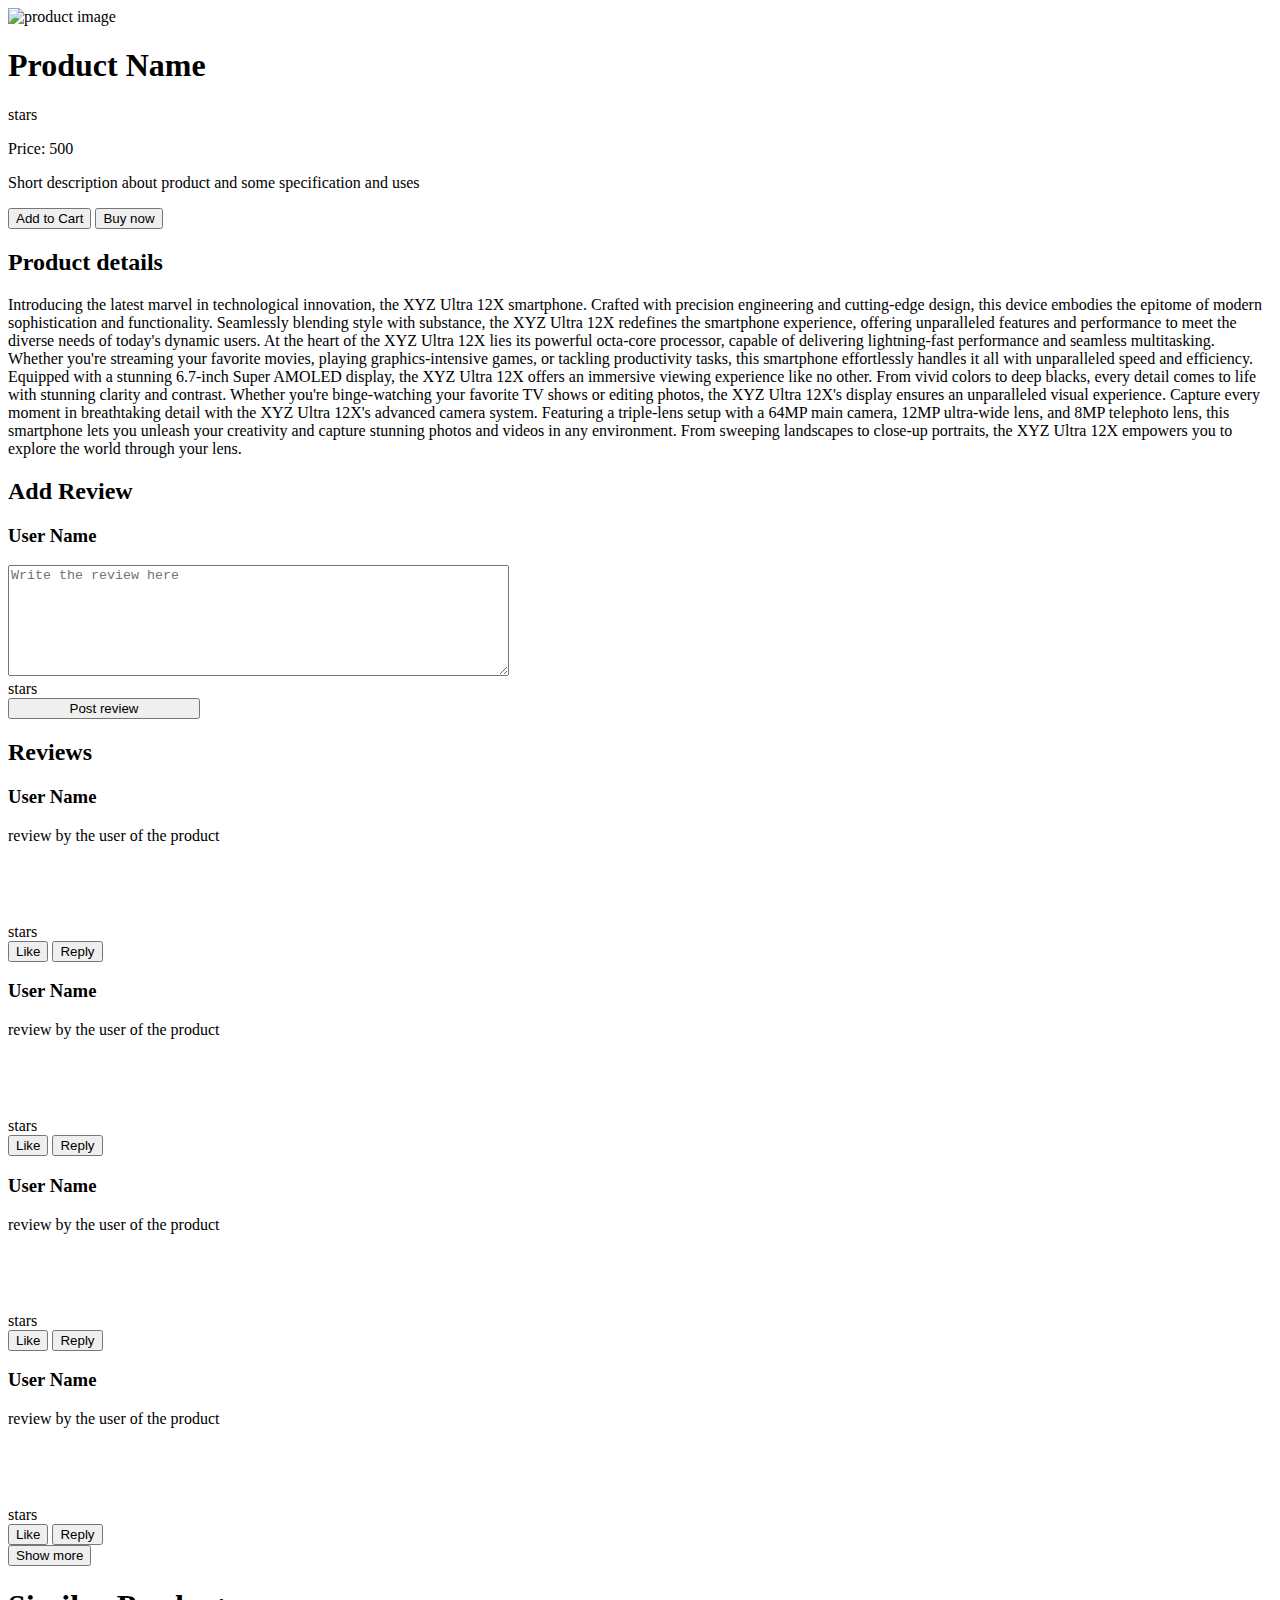
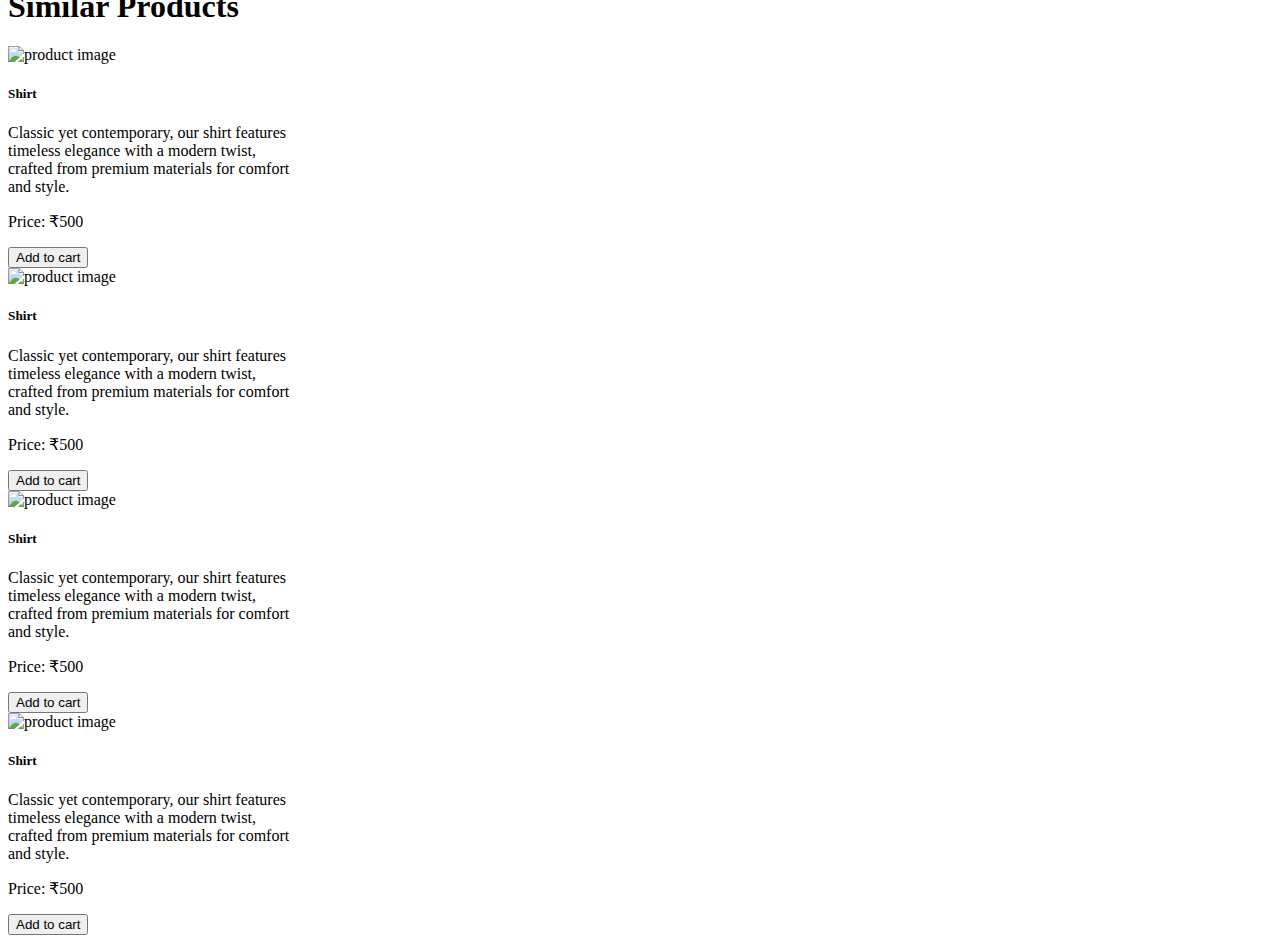
==== productPage.html @ 3041bf9c "product page added" ====
<!DOCTYPE html>
<html lang="en">
<head>
    <meta charset="UTF-8">
    <meta name="viewport" content="width=device-width, initial-scale=1.0">
    <link href="https://cdn.jsdelivr.net/npm/bootstrap@5.0.2/dist/css/bootstrap.min.css" rel="stylesheet" integrity="sha384-EVSTQN3/azprG1Anm3QDgpJLIm9Nao0Yz1ztcQTwFspd3yD65VohhpuuCOmLASjC" crossorigin="anonymous">
    <title>Product Page</title>
    <script src="https://cdn.jsdelivr.net/npm/bootstrap@5.3.3/dist/js/bootstrap.bundle.min.js" integrity="sha384-YvpcrYf0tY3lHB60NNkmXc5s9fDVZLESaAA55NDzOxhy9GkcIdslK1eN7N6jIeHz" crossorigin="anonymous"></script>
</head>
<body>
    <div class="product-page">
        <div class="product-app-desc">
            <img src="./photos/" alt="product image">
            <div class="desc">
                <h1>
                    Product Name
                </h1>
                <div class="rating-box">
                    stars
                </div>
                <p class="price">
                    Price: 500
                </p>
                <p class="short-desc">
                    Short description about product and some specification and uses
                </p>
                <div class="btns-container">
                    <button type="button" class="btn btn-light btn-outline-dark">
                        Add to Cart
                    </button>
                    <button type="button" class="btn btn-dark">
                        Buy now
                    </button>
                </div>
            </div>
        </div>
        <div class="product-details">
            <h2 class="heading-product-details">Product details</h2>
            <p class="details">
                Introducing the latest marvel in technological innovation, the XYZ Ultra 12X smartphone. Crafted with precision engineering and cutting-edge design, this device embodies the epitome of modern sophistication and functionality. Seamlessly blending style with substance, the XYZ Ultra 12X redefines the smartphone experience, offering unparalleled features and performance to meet the diverse needs of today's dynamic users.

                At the heart of the XYZ Ultra 12X lies its powerful octa-core processor, capable of delivering lightning-fast performance and seamless multitasking. Whether you're streaming your favorite movies, playing graphics-intensive games, or tackling productivity tasks, this smartphone effortlessly handles it all with unparalleled speed and efficiency.

                Equipped with a stunning 6.7-inch Super AMOLED display, the XYZ Ultra 12X offers an immersive viewing experience like no other. From vivid colors to deep blacks, every detail comes to life with stunning clarity and contrast. Whether you're binge-watching your favorite TV shows or editing photos, the XYZ Ultra 12X's display ensures an unparalleled visual experience.

                Capture every moment in breathtaking detail with the XYZ Ultra 12X's advanced camera system. Featuring a triple-lens setup with a 64MP main camera, 12MP ultra-wide lens, and 8MP telephoto lens, this smartphone lets you unleash your creativity and capture stunning photos and videos in any environment. From sweeping landscapes to close-up portraits, the XYZ Ultra 12X empowers you to explore the world through your lens.

            </p>
        </div>
        <div class="reviews-section d-flex flex-column">
            <h2 class="mx-5 my-5">
                Add Review
            </h2>
            <div class="add-review-container d-flex justify-content-center">
                <div class="add-review-card">
                    <div class="card mb-3" style="max-width: 34rem;">
                        <div class="card-header">
                            <div class="pfp-icon">

                            </div>
                            <h3 class="review-user-name">
                                User Name
                            </h3>
                        </div>
                        <div class="card-body">
                            <textarea name="review-desc" id="review-desc" cols="60" rows="7" placeholder="Write the review here"></textarea>
                          </div>
                        <div class="card-footer bg-transparent d-flex justify-content-between">
                            <div class="add-rating">
                                stars
                            </div>
                            <button type="button" class="btn btn-dark" style="width: 12rem;">Post review</button>
                        </div>
                      </div>
                </div>
            </div>
            <h2 class="mx-5">Reviews</h2>
            <div class="all-reviews d-flex flex-column align-items-center">
                <div class="row row-cols-1 row-cols-md-4 mx-2 my-2 g-5 d-flex justify-content-center">
                    <div class="col">
                        <div class="review-card">
                            <div class="card mb-3" style="max-width: 26rem;">
                                <div class="card-header">
                                    <div class="pfp-icon">
        
                                    </div>
                                    <h3 class="review-user-name">
                                        User Name
                                    </h3>
                                </div>
                                <div class="card-body">
                                    <div class="review-desc-by-user" style="height: 6rem;">
                                        review by the user of the product 
                                    </div>
                                  </div>
                                <div class="card-footer bg-transparent d-flex justify-content-between">
                                    <div class="rating">
                                        stars
                                    </div>
                                    <div class="like-reply-container d-flex justify-content-end">
                                        <button type="button" class="btn btn-light btn-outline-dark mx-2">Like</button>
                                        <button type="button" class="btn btn-dark mx-2">Reply</button>
                                    </div>
                                </div>
                              </div>
                        </div>
                    </div>
                    <div class="col">
                        <div class="review-card">
                            <div class="card mb-3" style="max-width: 26rem;">
                                <div class="card-header">
                                    <div class="pfp-icon">
        
                                    </div>
                                    <h3 class="review-user-name">
                                        User Name
                                    </h3>
                                </div>
                                <div class="card-body">
                                    <div class="review-desc-by-user" style="height: 6rem;">
                                        review by the user of the product 
                                    </div>
                                  </div>
                                <div class="card-footer bg-transparent d-flex justify-content-between">
                                    <div class="rating">
                                        stars
                                    </div>
                                    <div class="like-reply-container d-flex justify-content-end">
                                        <button type="button" class="btn btn-light btn-outline-dark mx-2">Like</button>
                                        <button type="button" class="btn btn-dark mx-2">Reply</button>
                                    </div>
                                </div>
                              </div>
                        </div>
                    </div>
                    <div class="col">
                        <div class="review-card">
                            <div class="card mb-3" style="max-width: 26rem;">
                                <div class="card-header">
                                    <div class="pfp-icon">
        
                                    </div>
                                    <h3 class="review-user-name">
                                        User Name
                                    </h3>
                                </div>
                                <div class="card-body">
                                    <div class="review-desc-by-user" style="height: 6rem;">
                                        review by the user of the product 
                                    </div>
                                  </div>
                                <div class="card-footer bg-transparent d-flex justify-content-between">
                                    <div class="rating">
                                        stars
                                    </div>
                                    <div class="like-reply-container d-flex justify-content-end">
                                        <button type="button" class="btn btn-light btn-outline-dark mx-2">Like</button>
                                        <button type="button" class="btn btn-dark mx-2">Reply</button>
                                    </div>
                                </div>
                              </div>
                        </div>
                    </div>
                    <div class="col">
                        <div class="review-card">
                            <div class="card mb-3" style="max-width: 26rem;">
                                <div class="card-header">
                                    <div class="pfp-icon">
        
                                    </div>
                                    <h3 class="review-user-name">
                                        User Name
                                    </h3>
                                </div>
                                <div class="card-body">
                                    <div class="review-desc-by-user" style="height: 6rem;">
                                        review by the user of the product 
                                    </div>
                                  </div>
                                <div class="card-footer bg-transparent d-flex justify-content-between">
                                    <div class="rating">
                                        stars
                                    </div>
                                    <div class="like-reply-container d-flex justify-content-end">
                                        <button type="button" class="btn btn-light btn-outline-dark mx-2">Like</button>
                                        <button type="button" class="btn btn-dark mx-2">Reply</button>
                                    </div>
                                </div>
                              </div>
                        </div>
                    </div>
                </div>
                <button type="button" class="btn dropdown-toggle">Show more</button>                    
                </div>
            </div>
        </div>
        <div class="featured-products-container">
            <h1 class="mx-5 my-5">
                Similar Products
            </h1>
            <div class="row row-cols-1 row-cols-md-4 mx-2 my-2 g-5">
                <div class="col">
                    <div class="card" style="width: 18rem;">
                        <img src="./photos/product.png" class="card-img-top" alt="product image">
                        <div class="card-body">
                            <h5 class="card-title">
                                Shirt
                            </h5>
                            <p class="card-text">
                                Classic yet contemporary, our shirt features timeless elegance with a modern twist, crafted from premium materials for comfort and style.
                            </p>
                            <p class="card-text">
                                Price: &#x20B9;500
                            </p>
                            <div class="d-grid gap-2 d-md-flex justify-content-md-end">
                                <button class="btn btn-primary me-md-2" type="button">Add to cart</button>
                            </div>
                        </div>
                    </div>  
                </div>
                <div class="col">
                    <div class="card" style="width: 18rem;">
                        <img src="./photos/product.png" class="card-img-top" alt="product image">
                        <div class="card-body">
                            <h5 class="card-title">
                                Shirt
                            </h5>
                            <p class="card-text">
                                Classic yet contemporary, our shirt features timeless elegance with a modern twist, crafted from premium materials for comfort and style.
                            </p>
                            <p class="card-text">
                                Price: &#x20B9;500
                            </p>
                            <div class="d-grid gap-2 d-md-flex justify-content-md-end">
                                <button class="btn btn-primary me-md-2" type="button">Add to cart</button>
                            </div>
                        </div>
                    </div>  
                </div>
                <div class="col">
                    <div class="card" style="width: 18rem;">
                        <img src="./photos/product.png" class="card-img-top" alt="product image">
                        <div class="card-body">
                            <h5 class="card-title">
                                Shirt
                            </h5>
                            <p class="card-text">
                                Classic yet contemporary, our shirt features timeless elegance with a modern twist, crafted from premium materials for comfort and style.
                            </p>
                            <p class="card-text">
                                Price: &#x20B9;500
                            </p>
                            <div class="d-grid gap-2 d-md-flex justify-content-md-end">
                                <button class="btn btn-primary me-md-2" type="button">Add to cart</button>
                            </div>
                        </div>
                    </div>  
                </div>
                <div class="col">
                    <div class="card" style="width: 18rem;">
                        <img src="./photos/product.png" class="card-img-top" alt="product image">
                        <div class="card-body">
                            <h5 class="card-title">
                                Shirt
                            </h5>
                            <p class="card-text">
                                Classic yet contemporary, our shirt features timeless elegance with a modern twist, crafted from premium materials for comfort and style.
                            </p>
                            <p class="card-text">
                                Price: &#x20B9;500
                            </p>
                            <div class="d-grid gap-2 d-md-flex justify-content-md-end">
                                <button class="btn btn-primary me-md-2" type="button">Add to cart</button>
                            </div>
                        </div>
                    </div>  
                </div>
            </div>
        </div>
    </div>
</body>
</html>
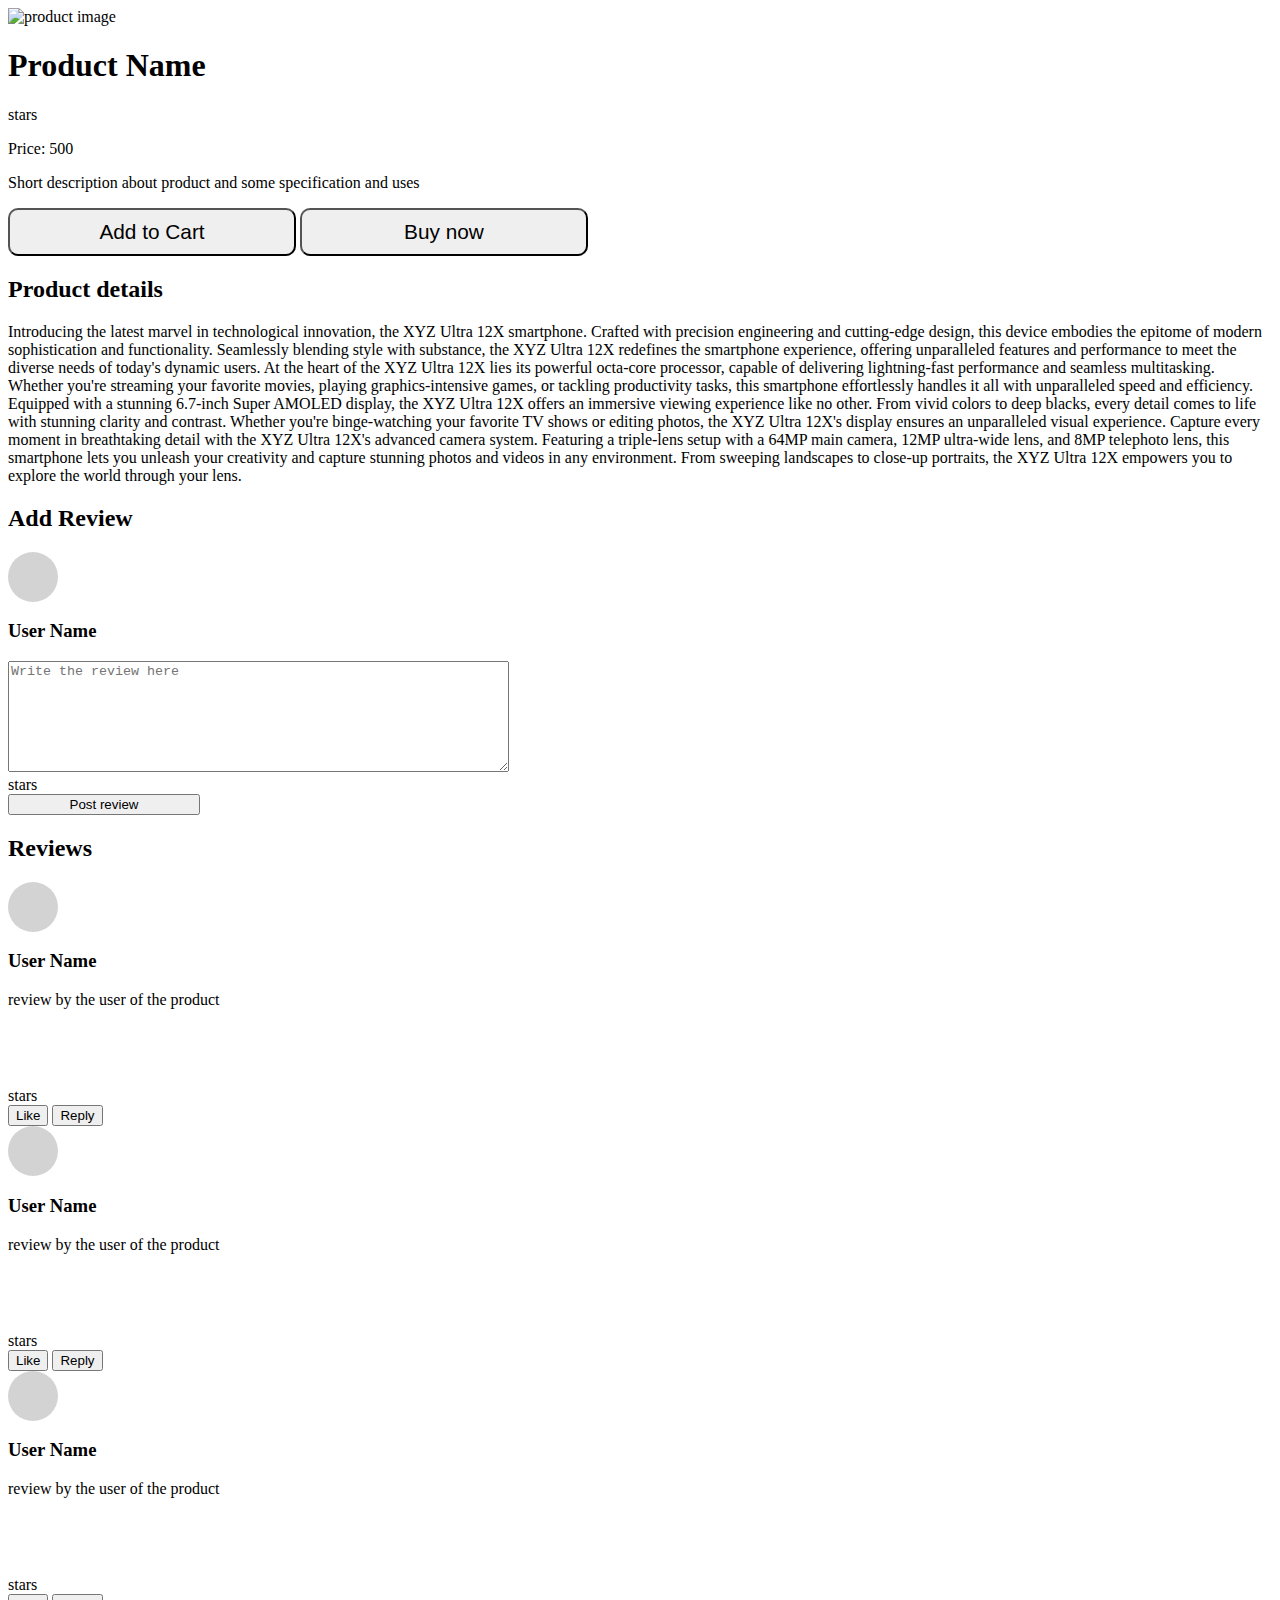
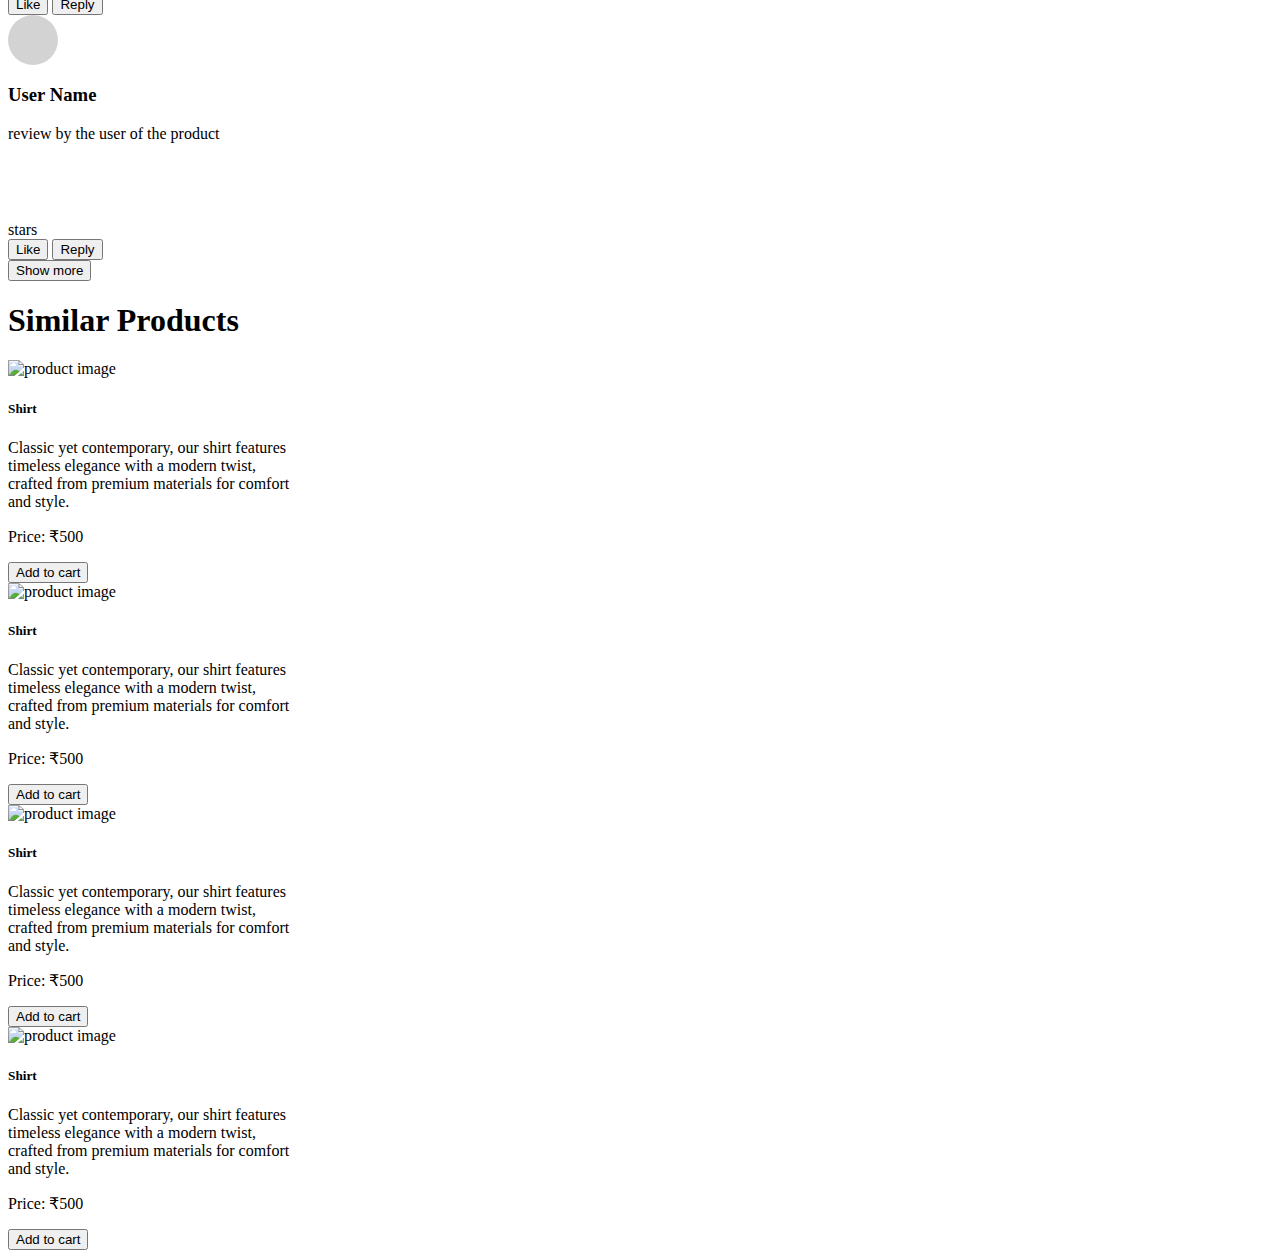
==== commit 2e86e547: "Merge pull request #2 from 22Mohit22/main" ====
--- a/productPage.html
+++ b/productPage.html
@@ -4,39 +4,40 @@
     <meta charset="UTF-8">
     <meta name="viewport" content="width=device-width, initial-scale=1.0">
     <link href="https://cdn.jsdelivr.net/npm/bootstrap@5.0.2/dist/css/bootstrap.min.css" rel="stylesheet" integrity="sha384-EVSTQN3/azprG1Anm3QDgpJLIm9Nao0Yz1ztcQTwFspd3yD65VohhpuuCOmLASjC" crossorigin="anonymous">
+    <link rel="stylesheet" href="./styles/productPage-styles.css">
     <title>Product Page</title>
     <script src="https://cdn.jsdelivr.net/npm/bootstrap@5.3.3/dist/js/bootstrap.bundle.min.js" integrity="sha384-YvpcrYf0tY3lHB60NNkmXc5s9fDVZLESaAA55NDzOxhy9GkcIdslK1eN7N6jIeHz" crossorigin="anonymous"></script>
 </head>
 <body>
     <div class="product-page">
-        <div class="product-app-desc">
-            <img src="./photos/" alt="product image">
-            <div class="desc">
-                <h1>
+        <div class="product-app-desc d-flex justify-content-between">
+            <img src="./photos/" class="bg-light mx-5 my-5" alt="product image" style="width: 30rem; height: 30rem;">
+            <div class="desc mx-5 my-5">
+                <h1 class="fs-1">
                     Product Name
                 </h1>
-                <div class="rating-box">
+                <div class="rating-box fs-2">
                     stars
                 </div>
-                <p class="price">
+                <p class="price fs-2">
                     Price: 500
                 </p>
-                <p class="short-desc">
+                <p class="short-desc fs-2">
                     Short description about product and some specification and uses
                 </p>
-                <div class="btns-container">
-                    <button type="button" class="btn btn-light btn-outline-dark">
+                <div class="btns-container d-flex justify-content-around">
+                    <button type="button" class="btn btn-light btn-outline-dark add-cart-btn">
                         Add to Cart
                     </button>
-                    <button type="button" class="btn btn-dark">
+                    <button type="button" class="btn btn-dark buy-btn">
                         Buy now
                     </button>
                 </div>
             </div>
         </div>
-        <div class="product-details">
-            <h2 class="heading-product-details">Product details</h2>
-            <p class="details">
+        <div class="product-details mx-5">
+            <h2 class="heading-product-details fs-1">Product details</h2>
+            <p class="details fs-5 mx-5">
                 Introducing the latest marvel in technological innovation, the XYZ Ultra 12X smartphone. Crafted with precision engineering and cutting-edge design, this device embodies the epitome of modern sophistication and functionality. Seamlessly blending style with substance, the XYZ Ultra 12X redefines the smartphone experience, offering unparalleled features and performance to meet the diverse needs of today's dynamic users.
 
                 At the heart of the XYZ Ultra 12X lies its powerful octa-core processor, capable of delivering lightning-fast performance and seamless multitasking. Whether you're streaming your favorite movies, playing graphics-intensive games, or tackling productivity tasks, this smartphone effortlessly handles it all with unparalleled speed and efficiency.
@@ -54,7 +55,7 @@
             <div class="add-review-container d-flex justify-content-center">
                 <div class="add-review-card">
                     <div class="card mb-3" style="max-width: 34rem;">
-                        <div class="card-header">
+                        <div class="card-header d-flex justify-content-start align-items-center">
                             <div class="pfp-icon">
 
                             </div>
@@ -80,91 +81,91 @@
                     <div class="col">
                         <div class="review-card">
                             <div class="card mb-3" style="max-width: 26rem;">
-                                <div class="card-header">
-                                    <div class="pfp-icon">
-        
-                                    </div>
-                                    <h3 class="review-user-name">
-                                        User Name
-                                    </h3>
-                                </div>
-                                <div class="card-body">
-                                    <div class="review-desc-by-user" style="height: 6rem;">
-                                        review by the user of the product 
-                                    </div>
-                                  </div>
-                                <div class="card-footer bg-transparent d-flex justify-content-between">
-                                    <div class="rating">
-                                        stars
-                                    </div>
-                                    <div class="like-reply-container d-flex justify-content-end">
-                                        <button type="button" class="btn btn-light btn-outline-dark mx-2">Like</button>
-                                        <button type="button" class="btn btn-dark mx-2">Reply</button>
-                                    </div>
-                                </div>
-                              </div>
-                        </div>
-                    </div>
-                    <div class="col">
-                        <div class="review-card">
-                            <div class="card mb-3" style="max-width: 26rem;">
-                                <div class="card-header">
-                                    <div class="pfp-icon">
-        
-                                    </div>
-                                    <h3 class="review-user-name">
-                                        User Name
-                                    </h3>
-                                </div>
-                                <div class="card-body">
-                                    <div class="review-desc-by-user" style="height: 6rem;">
-                                        review by the user of the product 
-                                    </div>
-                                  </div>
-                                <div class="card-footer bg-transparent d-flex justify-content-between">
-                                    <div class="rating">
-                                        stars
-                                    </div>
-                                    <div class="like-reply-container d-flex justify-content-end">
-                                        <button type="button" class="btn btn-light btn-outline-dark mx-2">Like</button>
-                                        <button type="button" class="btn btn-dark mx-2">Reply</button>
-                                    </div>
-                                </div>
-                              </div>
-                        </div>
-                    </div>
-                    <div class="col">
-                        <div class="review-card">
-                            <div class="card mb-3" style="max-width: 26rem;">
-                                <div class="card-header">
-                                    <div class="pfp-icon">
-        
-                                    </div>
-                                    <h3 class="review-user-name">
-                                        User Name
-                                    </h3>
-                                </div>
-                                <div class="card-body">
-                                    <div class="review-desc-by-user" style="height: 6rem;">
-                                        review by the user of the product 
-                                    </div>
-                                  </div>
-                                <div class="card-footer bg-transparent d-flex justify-content-between">
-                                    <div class="rating">
-                                        stars
-                                    </div>
-                                    <div class="like-reply-container d-flex justify-content-end">
-                                        <button type="button" class="btn btn-light btn-outline-dark mx-2">Like</button>
-                                        <button type="button" class="btn btn-dark mx-2">Reply</button>
-                                    </div>
-                                </div>
-                              </div>
-                        </div>
-                    </div>
-                    <div class="col">
-                        <div class="review-card">
-                            <div class="card mb-3" style="max-width: 26rem;">
-                                <div class="card-header">
+                                <div class="card-header d-flex justify-content-start align-items-center">
+                                    <div class="pfp-icon">
+        
+                                    </div>
+                                    <h3 class="review-user-name">
+                                        User Name
+                                    </h3>
+                                </div>
+                                <div class="card-body">
+                                    <div class="review-desc-by-user" style="height: 6rem;">
+                                        review by the user of the product 
+                                    </div>
+                                  </div>
+                                <div class="card-footer bg-transparent d-flex justify-content-between">
+                                    <div class="rating">
+                                        stars
+                                    </div>
+                                    <div class="like-reply-container d-flex justify-content-end">
+                                        <button type="button" class="btn btn-light btn-outline-dark mx-2">Like</button>
+                                        <button type="button" class="btn btn-dark mx-2">Reply</button>
+                                    </div>
+                                </div>
+                              </div>
+                        </div>
+                    </div>
+                    <div class="col">
+                        <div class="review-card">
+                            <div class="card mb-3" style="max-width: 26rem;">
+                                <div class="card-header d-flex justify-content-start align-items-center">
+                                    <div class="pfp-icon">
+        
+                                    </div>
+                                    <h3 class="review-user-name">
+                                        User Name
+                                    </h3>
+                                </div>
+                                <div class="card-body">
+                                    <div class="review-desc-by-user" style="height: 6rem;">
+                                        review by the user of the product 
+                                    </div>
+                                  </div>
+                                <div class="card-footer bg-transparent d-flex justify-content-between">
+                                    <div class="rating">
+                                        stars
+                                    </div>
+                                    <div class="like-reply-container d-flex justify-content-end">
+                                        <button type="button" class="btn btn-light btn-outline-dark mx-2">Like</button>
+                                        <button type="button" class="btn btn-dark mx-2">Reply</button>
+                                    </div>
+                                </div>
+                              </div>
+                        </div>
+                    </div>
+                    <div class="col">
+                        <div class="review-card">
+                            <div class="card mb-3" style="max-width: 26rem;">
+                                <div class="card-header d-flex justify-content-start align-items-center">
+                                    <div class="pfp-icon">
+        
+                                    </div>
+                                    <h3 class="review-user-name">
+                                        User Name
+                                    </h3>
+                                </div>
+                                <div class="card-body">
+                                    <div class="review-desc-by-user" style="height: 6rem;">
+                                        review by the user of the product 
+                                    </div>
+                                  </div>
+                                <div class="card-footer bg-transparent d-flex justify-content-between">
+                                    <div class="rating">
+                                        stars
+                                    </div>
+                                    <div class="like-reply-container d-flex justify-content-end">
+                                        <button type="button" class="btn btn-light btn-outline-dark mx-2">Like</button>
+                                        <button type="button" class="btn btn-dark mx-2">Reply</button>
+                                    </div>
+                                </div>
+                              </div>
+                        </div>
+                    </div>
+                    <div class="col">
+                        <div class="review-card">
+                            <div class="card mb-3" style="max-width: 26rem;">
+                                <div class="card-header d-flex justify-content-start align-items-center">
                                     <div class="pfp-icon">
         
                                     </div>
--- a/styles/productPage-styles.css
+++ b/styles/productPage-styles.css
@@ -0,0 +1,14 @@
+.add-cart-btn, .buy-btn{
+    width: 18rem;
+    height: 3rem;
+    font-size: 1.3rem;
+    border-radius: 10px;
+}
+
+.pfp-icon{
+    width: 50px;
+    height: 50px;
+    background-color: #d3d3d3;
+    border-radius: 50px;
+    margin-right: 15px;
+}